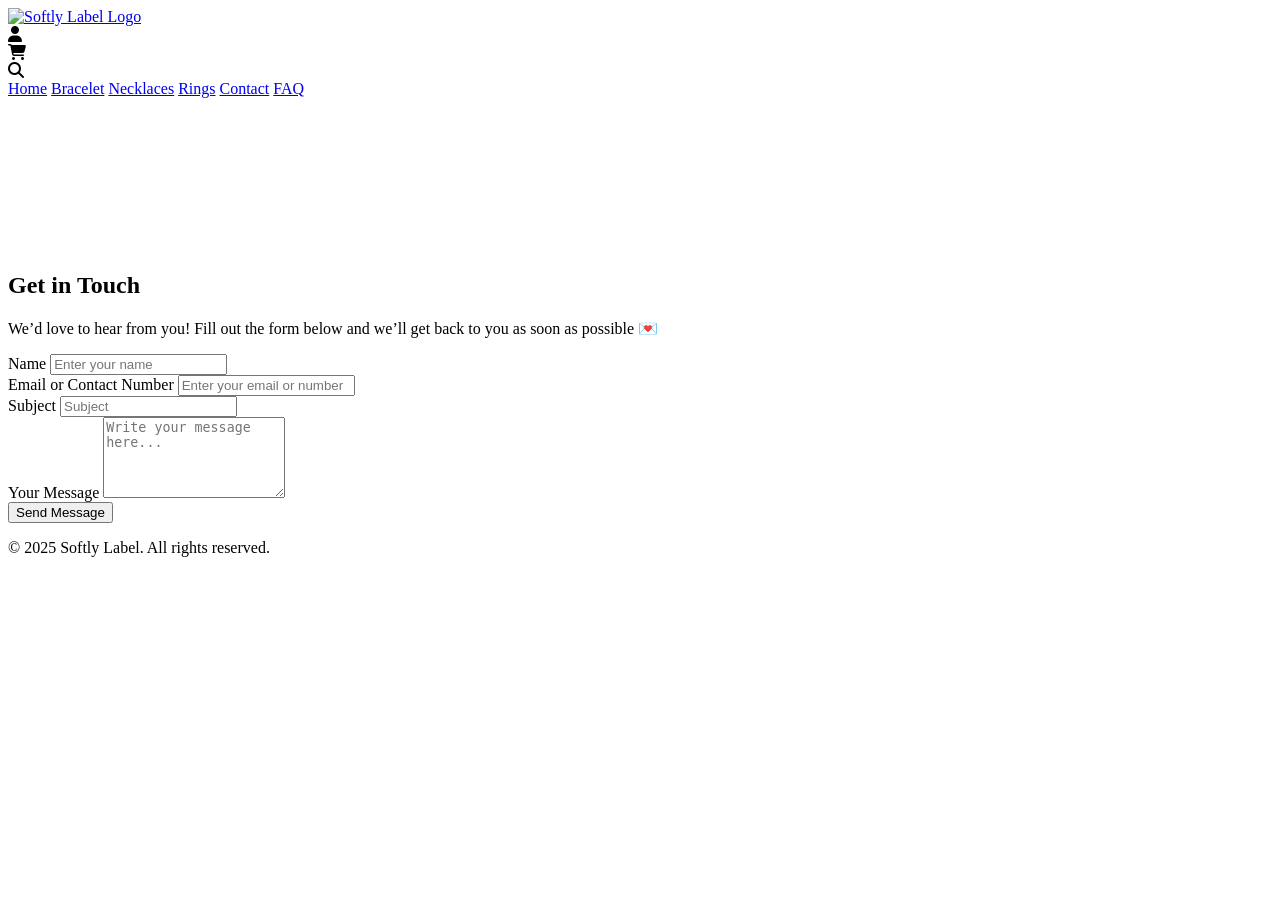
==== contact.html @ b7d3e16c "Add files via upload" ====
<!DOCTYPE html>
<html lang="en">
<head>
  <meta charset="UTF-8">
  <meta name="viewport" content="width=device-width, initial-scale=1.0">
  <title>Contact | Softly Label</title>
  <link href="https://fonts.googleapis.com/css2?family=Poppins:wght@300;400;500;600&display=swap" rel="stylesheet">
  <link rel="stylesheet" href="style.css">
  <!-- Font Awesome for icons -->
  <link rel="stylesheet" href="https://cdnjs.cloudflare.com/ajax/libs/font-awesome/6.4.0/css/all.min.css">
</head>
<body>

<!-- Header -->
<header class="header">
    <div class="top-bar">
        <div class="spacer"></div> <!-- Left spacer -->

        <!-- Logo centered -->
        <div class="logo">
            <a href="index.html"><img src="logo.png" alt="Softly Label Logo"></a>
        </div>

        <!-- Icons on right -->
        <div class="icons">
            <div><i class="fas fa-user"></i></div>
            <div><i class="fas fa-shopping-cart"></i></div>
            <div><i class="fas fa-search"></i></div>
        </div>
    </div>

    <!-- Navbar immediately below top-bar -->
    <nav class="navbar">
        <a href="index.html">Home</a>
        <a href="bracelet.html">Bracelet</a>
        <a href="necklaces.html">Necklaces</a>
        <a href="rings.html">Rings</a>
        <a href="contact.html">Contact</a>
        <a href="faq.html">FAQ</a>
    </nav>
</header>


  <!-- Contact Section -->
  <section class="contact-section">
    <video autoplay muted loop class="background-video">
      <source src="contact-bg.mp4" type="video/mp4">
    </video>

    <div class="contact-container">
      <h2>Get in Touch</h2>
      <p>We’d love to hear from you! Fill out the form below and we’ll get back to you as soon as possible 💌</p>

      <form class="contact-form" action="#" method="post">
        <div class="input-group">
          <label for="name">Name</label>
          <input type="text" id="name" name="name" placeholder="Enter your name" required>
        </div>

        <div class="input-group">
          <label for="email">Email or Contact Number</label>
          <input type="text" id="email" name="email" placeholder="Enter your email or number" required>
        </div>

        <div class="input-group">
          <label for="subject">Subject</label>
          <input type="text" id="subject" name="subject" placeholder="Subject" required>
        </div>

        <div class="input-group">
          <label for="message">Your Message</label>
          <textarea id="message" name="message" rows="5" placeholder="Write your message here..." required></textarea>
        </div>

        <button type="submit" class="contact-btn">Send Message</button>
      </form>
    </div>
  </section>

  <!-- Footer -->
  <footer>
    <p>© 2025 Softly Label. All rights reserved.</p>
  </footer>

</body>
</html>
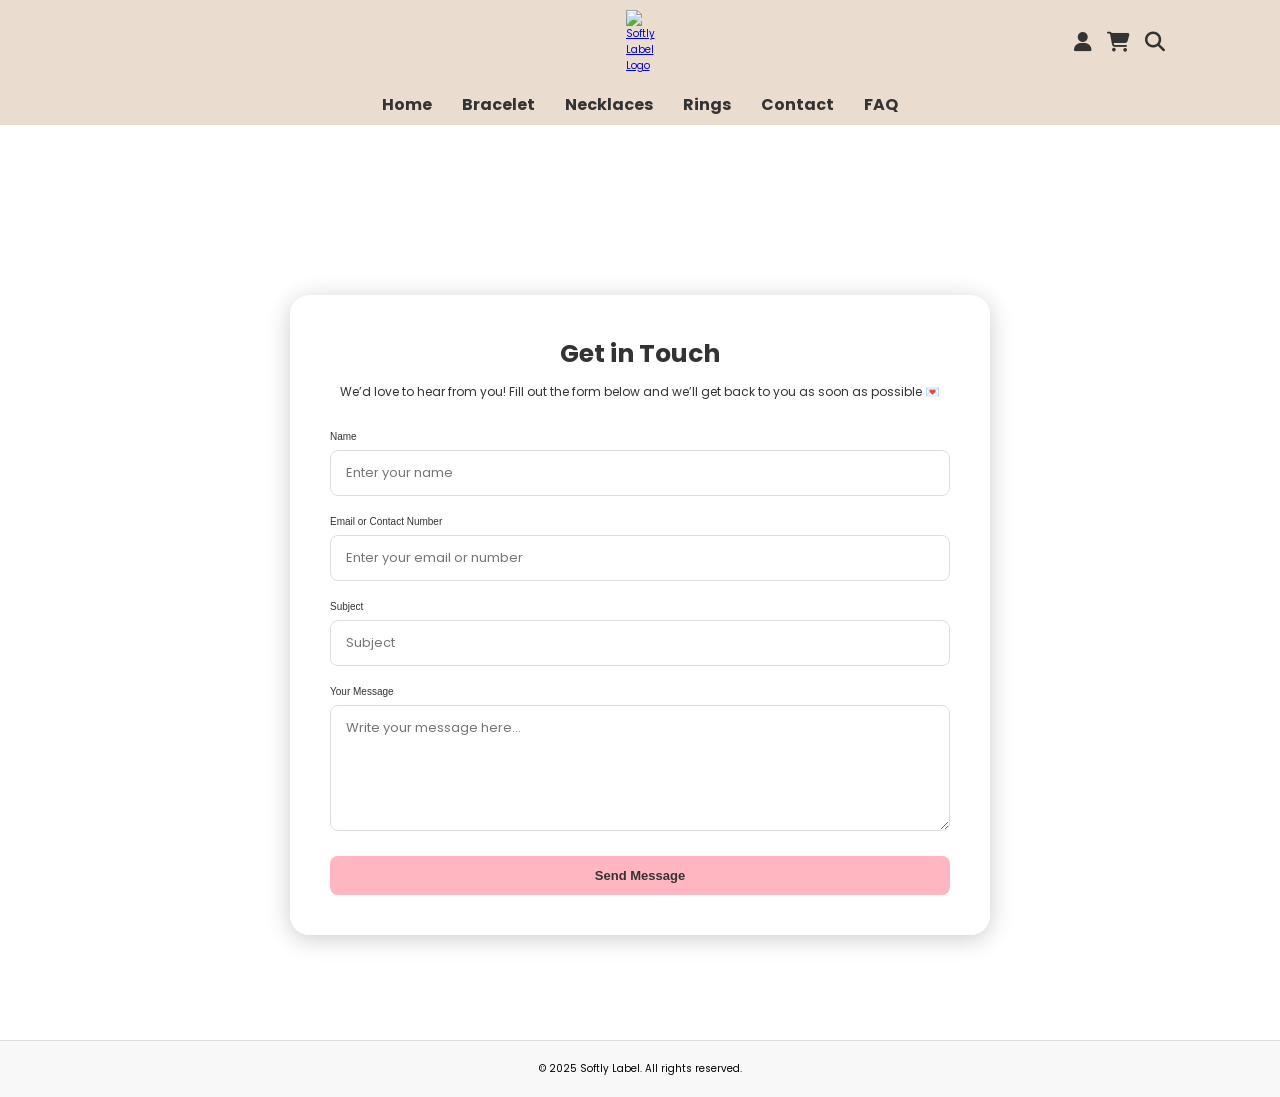
==== commit a6b04494: "contact.html" ====
--- a/contact.html
+++ b/contact.html
@@ -14,7 +14,7 @@
 <!-- Header -->
 <header class="header">
     <div class="top-bar">
-        <div class="spacer"></div> <!-- Left spacer -->
+        <div class="spacer"></div> 
 
         <!-- Logo centered -->
         <div class="logo">
@@ -29,7 +29,7 @@
         </div>
     </div>
 
-    <!-- Navbar immediately below top-bar -->
+   
     <nav class="navbar">
         <a href="index.html">Home</a>
         <a href="bracelet.html">Bracelet</a>
@@ -84,3 +84,4 @@
 
 </body>
 </html>
+
--- a/style.css
+++ b/style.css
@@ -0,0 +1,346 @@
+/* ===== GLOBAL STYLES ===== */
+* {
+    margin: 0;
+    padding: 0;
+    box-sizing: border-box;
+    font-family: 'Poppins', sans-serif;
+}
+
+html {
+    font-size: 62.5%;
+}
+
+section {
+    padding: 2rem 9%;
+}
+
+.btn {
+    display: inline-block;
+    margin-top: 1rem;
+    border-radius: 5rem;
+    background: #2d2013;
+    color: #fff;
+    padding: .9rem 3.5rem;
+    cursor: pointer;
+    font-size: 1.7rem;
+}
+
+.btn:hover {
+    background: #F1E8DF;
+}
+
+/* ===== HEADER & NAVBAR ===== */
+header.header {
+    position: fixed;
+    top: 0;
+    left: 0;
+    width: 100%;
+    background: #eadcce;
+    z-index: 1000;
+    padding: 0;
+}
+
+/* Top bar: logo centered, icons right */
+header .top-bar {
+    display: flex;
+    justify-content: space-between;
+    align-items: center;
+    padding: 1rem 9%;
+}
+
+/* Spacer to balance logo */
+header .spacer {
+    flex: 1;
+}
+
+/* Logo centered */
+header .logo {
+    display: flex;
+    justify-content: center;
+    align-items: center;
+    flex: 0;
+}
+
+header .logo img {
+    height: 85px;
+    width: auto;
+}
+
+/* Icons on right */
+header .icons {
+    flex: 1;
+    display: flex;
+    justify-content: flex-end;
+    gap: 1.5rem;
+    font-size: 2rem;
+    color: #333;
+    cursor: pointer;
+}
+
+header .icons div:hover {
+    color: #b5814f;
+}
+
+/* Navbar immediately below top-bar */
+.navbar {
+    display: flex;
+    justify-content: center;
+    align-items: center;
+    gap: 3rem;
+    padding: 0.8rem 5%;
+    background: #eadcce;
+    position: relative;
+    z-index: 999;
+    margin-top: 0;
+}
+
+/* Navbar links */
+.navbar a {
+    text-decoration: none;
+    color: #333;
+    font-size: 1.6rem;
+    font-weight: bold;
+}
+
+.navbar a:hover {
+    color: #b8860b;
+}
+
+/* Ensure content doesn't overlap header + navbar */
+body {
+    padding-top: 140px; /* Adjusted to match header + navbar height */
+}
+
+/* ===== RESPONSIVE ===== */
+@media (max-width: 768px) {
+    header .top-bar {
+        padding: 1rem 5%;
+    }
+
+    header .logo img {
+        height: 60px;
+    }
+
+    .navbar {
+        flex-wrap: wrap;
+        gap: 1.4rem;
+        padding: 0.5rem 5%;
+    }
+
+    body {
+        padding-top: 180px;
+    }
+}
+
+/* ===== HOME SECTION ===== */
+.home {
+    display: flex;
+    align-items: center;
+    min-height: 100vh;
+    background: url(home-bg.jpg) no-repeat;
+    background-size: cover;
+    background-position: 40% 50%;
+}
+
+.home .content {
+    max-width: 80rem;
+}
+
+.home .content h1 {
+    font-size: 4rem;
+    font-family: 'Alice';
+    color: #333;
+}
+
+.home .content p {
+    font-size: 1.5rem;
+    color: #333;
+    padding: 1rem 0;
+    line-height: 1.5;
+}
+
+/* ===== FAQ SECTION ===== */
+.faq-container {
+    max-width: 700px;
+    margin: 0 auto;
+    padding: 40px 20px;
+    color: #444;
+}
+
+.faq-item {
+    border-bottom: 1px solid #ddd;
+    padding: 20px 0;
+}
+
+.faq-question {
+    width: 100%;
+    background: none;
+    border: none;
+    text-align: left;
+    font-size: 1.3rem;
+    font-weight: 600;
+    color: #222;
+    cursor: pointer;
+    transition: color 0.3s ease, transform 0.2s ease;
+}
+
+.faq-question:hover {
+    color: #c89b7b;
+    transform: translateX(5px);
+}
+
+.faq-answer {
+    max-height: 0;
+    overflow: hidden;
+    transition: all 0.4s ease;
+    font-size: 1.4rem;
+    color: #555;
+    line-height: 1.6;
+    padding-left: 10px;
+}
+
+.faq-item.active .faq-answer {
+    max-height: 500px;
+    margin-top: 10px;
+}
+
+.faq-answer a {
+    color: #c89b7b;
+    text-decoration: none;
+}
+
+.faq-answer a:hover {
+    text-decoration: underline;
+}
+
+/* ===== CONTACT SECTION ===== */
+.contact-section {
+    position: relative;
+    width: 100%;
+    min-height: 100vh;
+    display: flex;
+    justify-content: center;
+    align-items: center;
+    padding: 100px 20px 50px 20px;
+}
+
+.background-video {
+    position: fixed;
+    top: 0;
+    left: 0;
+    width: 100%;
+    height: 100%;
+    object-fit: cover;
+    z-index: 0;
+    filter: brightness(50%);
+}
+
+.contact-container {
+    position: relative;
+    z-index: 1;
+    max-width: 700px;
+    width: 100%;
+    background: rgba(255, 255, 255, 0.9);
+    border-radius: 20px;
+    padding: 40px;
+    box-shadow: 0 4px 25px rgba(0,0,0,0.2);
+    color: #333;
+    text-align: center;
+}
+
+.contact-container h2 {
+    font-size: 2.5rem;
+    font-weight: 700;
+    margin-bottom: 10px;
+}
+
+.contact-container p {
+    font-size: 1.2rem;
+    margin-bottom: 30px;
+}
+
+.input-group {
+    margin-bottom: 20px;
+    text-align: left;
+}
+
+.input-group label {
+    display: block;
+    margin-bottom: 8px;
+    font-weight: 500;
+    color: #333;
+}
+
+.input-group input,
+.input-group textarea {
+    width: 100%;
+    padding: 12px 15px;
+    border-radius: 8px;
+    border: 1px solid #ddd;
+    font-size: 1.3rem;
+    background-color: #fff;
+    color: #333;
+}
+
+.input-group input:focus,
+.input-group textarea:focus {
+    border-color: #ffb6c1;
+    outline: none;
+}
+
+.contact-btn {
+    width: 100%;
+    padding: 12px;
+    border: none;
+    border-radius: 8px;
+    background-color: #ffb6c1;
+    color: #333;
+    font-size: 1.3rem;
+    font-weight: 600;
+    cursor: pointer;
+    transition: background 0.3s ease;
+}
+
+.contact-btn:hover {
+    background-color: #ff91a4;
+}
+
+/* ===== FOOTER ===== */
+footer {
+    text-align: center;
+    padding: 20px;
+    background-color: #f8f8f8;
+    border-top: 1px solid #ddd;
+}
+
+/* ===== RESPONSIVE ===== */
+@media (max-width: 768px) {
+    header .top-bar {
+        padding: 1rem 5%;
+    }
+
+    header .logo img {
+        height: 60px;
+    }
+
+    .navbar {
+        flex-wrap: wrap;
+        gap: 1.4rem;
+        padding: 0.5rem 5%;
+    }
+
+    .contact-container h2 {
+        font-size: 2rem;
+    }
+
+    .contact-container p {
+        font-size: 1rem;
+    }
+
+    body {
+        padding-top: 200px;
+        background-color: #F1E8DF;
+    }
+}
+
+
